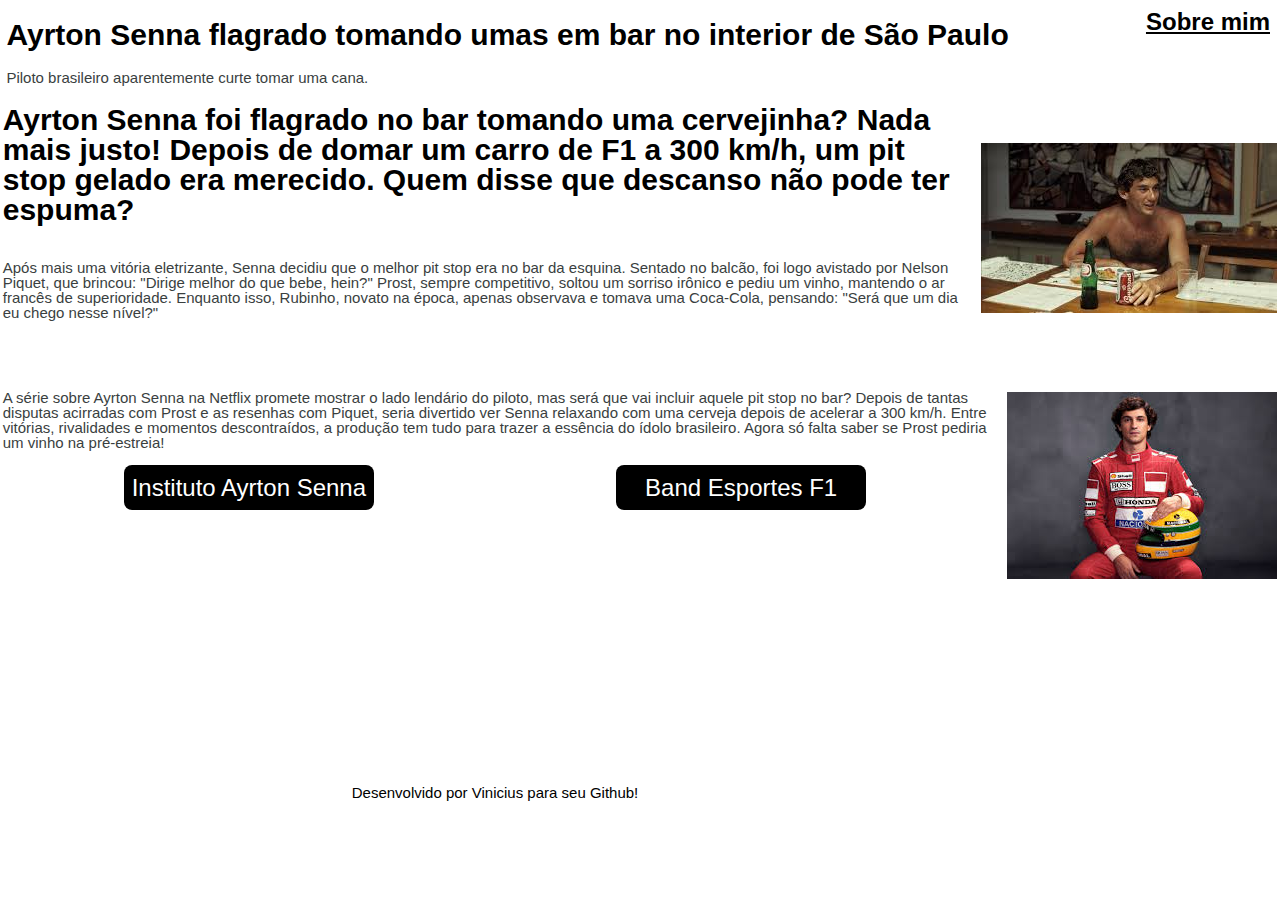
==== index.html @ 2cf5506a "Arquivos" ====
<!DOCTYPE html>
<html>

<head>
    <link rel='stylesheet' href="style.css">
    <meta charset="UTF-8">
    <meta name="viewport" content="width=device-width, initial-scale=1.0">
    <title>LesKi13 HTML</title>
</head>

<body>

    <h1>Ayrton Senna flagrado tomando umas em bar no interior de São Paulo</h1>
    <p>Piloto brasileiro aparentemente curte tomar uma cana.</p>
</body>
<header class="cabecalho">
    <nav class="cabecalho__menu">
        <a class="cabecalho__menu__link" href="">
            Sobre mim
        </a>
    </nav>
</header>
<main class="ConteudoMain">
    <section>
        <h1>
            Ayrton Senna foi flagrado no bar tomando uma cervejinha? Nada mais justo! Depois de domar um carro de F1 a
            300
            km/h, um pit stop gelado era merecido. <strong>Quem disse que descanso não pode ter espuma?</strong>
        </h1>

        <p>
            Após mais uma vitória eletrizante, Senna decidiu que o melhor pit stop era no bar da esquina. Sentado no
            balcão,
            foi logo avistado por Nelson Piquet, que brincou: "Dirige melhor do que bebe, hein?" Prost, sempre
            competitivo,
            soltou um sorriso irônico e pediu um vinho, mantendo o ar francês de superioridade. Enquanto isso, Rubinho,
            novato na época, apenas observava e tomava uma Coca-Cola, pensando: "Será que um dia eu chego nesse nível?"
        </p>
    </section>
    <img src="images.jpg" alt="Imagem ayrton">
</main>
<footer>
    <section>
        <p>
            A série sobre Ayrton Senna na Netflix promete mostrar o lado lendário do piloto, mas será que vai
            incluir aquele pit stop no bar? Depois de tantas disputas acirradas com Prost e as resenhas com Piquet,
            seria divertido ver Senna relaxando com uma cerveja depois de acelerar a 300 km/h. Entre vitórias,
            rivalidades e momentos descontraídos, a produção tem tudo para trazer a essência do ídolo brasileiro.
            Agora só falta saber se Prost pediria um vinho na pré-estreia!
        </p>
        <div class="Link">
            <a class="Link__botao" href="https://institutoayrtonsenna.org.br/">
                Instituto Ayrton Senna</a>

            <a class="Link__botao" href="https://bandsports.uol.com.br/category/formula-1/">
                Band Esportes F1
            </a>
        </div>
        <div class="Rodape">
            <p>
                Desenvolvido por Vinicius para seu Github!
            </p>
        </div>
    </section>
    <img src="images (1).jpg" alt="imgSerie">
</footer>

</html>
---- style.css ----
* {
    padding: 0;
}

body {
    margin: 0.5%;
    box-sizing: border-box;
    background-color: white;
    color: #3a3f3f;
    font-size: 15px;
    line-height: 1;
    font-family: Arial, Helvetica, sans-serif;
}

strong {
    color: black;
}

body h1 {
    color: black;
}

main h1 {
    position: relative;
    bottom: 15px;
}

.ConteudoMain {
    position: relative;
    right: 10px;
    margin: 0.5%;
    display: flex;
    align-items: center;
    justify-content: space-between;
}

main img {
    position: relative;
    top: 10px;
    left: 20px;
}

footer {
    margin: 0.5%;
    display: flex;
    align-items: center;
    justify-content: space-between;
}

footer img {
    position: relative;
    top: 50px;
    left: 10px;
}

footer p,
a {
    position: relative;
    top: 30px;
    right: 10px;
}

.Link {
    display: flex;
    justify-content: space-around;
}

.Link__botao {
    background-color: black;
    width: 250px;
    text-align: center;
    border-radius: 8px;
    font-size: 24px;
    padding: 10.5px 0;
    text-decoration: none;
    color: white;
}

.Link__botao:hover {
    background-color: #3a3f3f;
}

.Rodape {
    color: #000000;
    display: flex;
    justify-content: center;
    text-align: center;
    position: relative;
    top: 260px;
}

.cabecalho_menu {
    position: relative;
    /* O elemento pai precisa ter position: relative */
    width: 100%;
}

.cabecalho__menu__link {
    position: absolute;
    top: 10px;
    /* Reduza para posicionar corretamente no topo */
    right: 10px;
    /* Garante que está no canto superior direito */
    color: #000000;
    font-size: 24px;
    font-weight: 600;
}
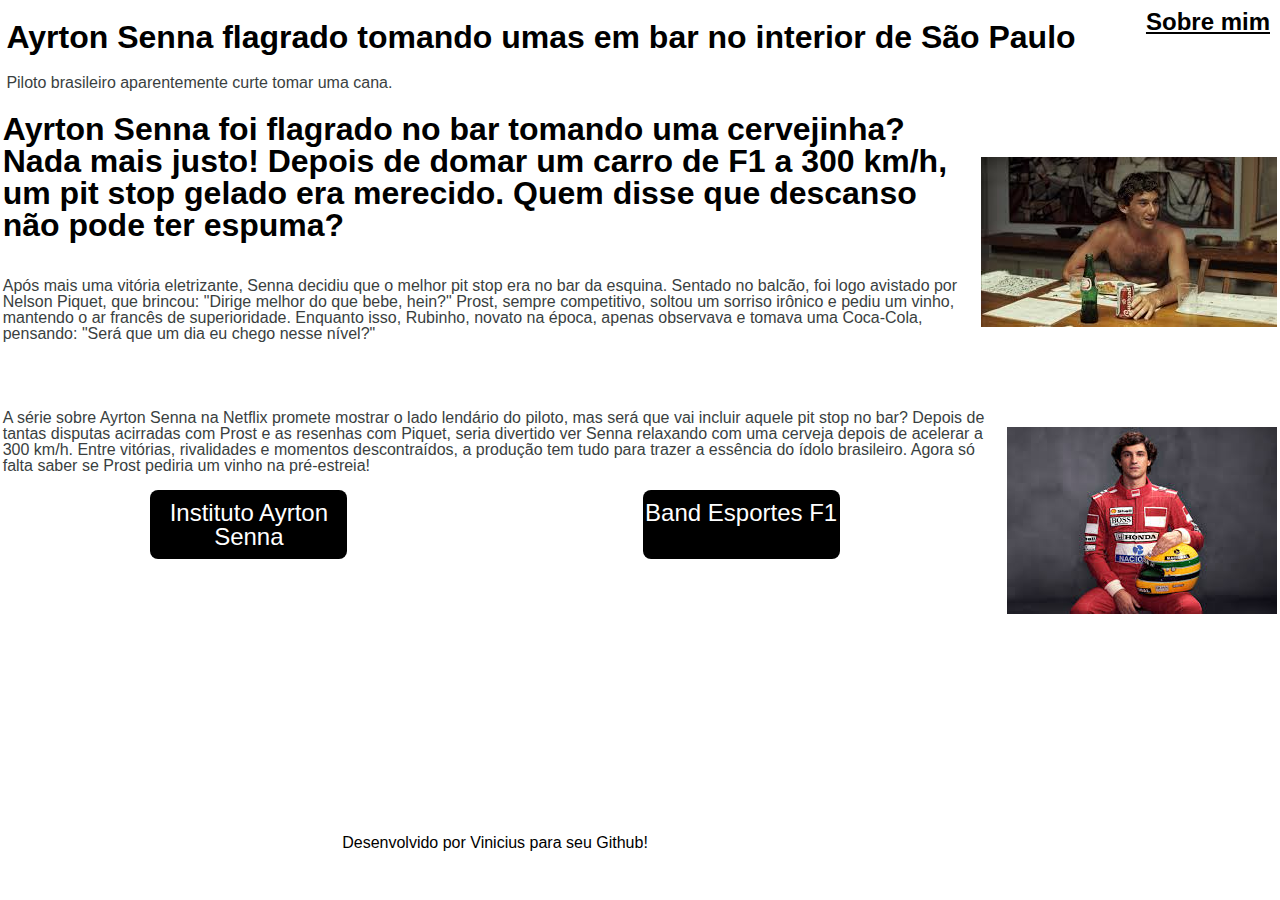
==== commit a31ed159: "sobre mim adicionado" ====
--- a/index.html
+++ b/index.html
@@ -15,7 +15,7 @@
 </body>
 <header class="cabecalho">
     <nav class="cabecalho__menu">
-        <a class="cabecalho__menu__link" href="">
+        <a class="cabecalho__menu__link" href="sobremim.html">
             Sobre mim
         </a>
     </nav>
--- a/style.css
+++ b/style.css
@@ -7,7 +7,7 @@
     box-sizing: border-box;
     background-color: white;
     color: #3a3f3f;
-    font-size: 15px;
+    font-size: 1rem;
     line-height: 1;
     font-family: Arial, Helvetica, sans-serif;
 }
@@ -67,10 +67,10 @@
 
 .Link__botao {
     background-color: black;
-    width: 250px;
+    width: 20%;
     text-align: center;
     border-radius: 8px;
-    font-size: 24px;
+    font-size: 1.5rem;
     padding: 10.5px 0;
     text-decoration: none;
     color: white;
@@ -91,17 +91,63 @@
 
 .cabecalho_menu {
     position: relative;
-    /* O elemento pai precisa ter position: relative */
     width: 100%;
 }
 
 .cabecalho__menu__link {
     position: absolute;
     top: 10px;
-    /* Reduza para posicionar corretamente no topo */
     right: 10px;
-    /* Garante que está no canto superior direito */
     color: #000000;
-    font-size: 24px;
+    font-size: 1.5rem;
     font-weight: 600;
+}
+
+.BodySBMIM {
+    display: flex;
+    flex-direction: column;
+    align-items: center;
+    justify-content: center;
+
+    width: 100%;
+    max-width: 1200px;
+    height: 60vh;
+
+    margin: auto;
+    padding: 20px;
+    text-align: center;
+}
+
+.BodySBMIM h1 {
+    margin-top: 30px;
+}
+
+.BodySBMIM p {
+    font-size: 1.2rem;
+}
+
+.MainSBMIM {
+    display: flex;
+    flex-direction: column;
+    align-items: center;
+    justify-content: center;
+
+    width: 100%;
+    max-width: 1200px;
+    height: 250vh;
+
+    margin: auto;
+    padding: 10px;
+    text-align: center;
+}
+
+.MainSBMIM h1 {
+    font-size: 2rem;
+    margin-bottom: 15px;
+    line-height: 1.3;
+}
+
+.MainSBMIM p {
+    line-height: 1.6;
+    font-size: 1.2rem;
 }